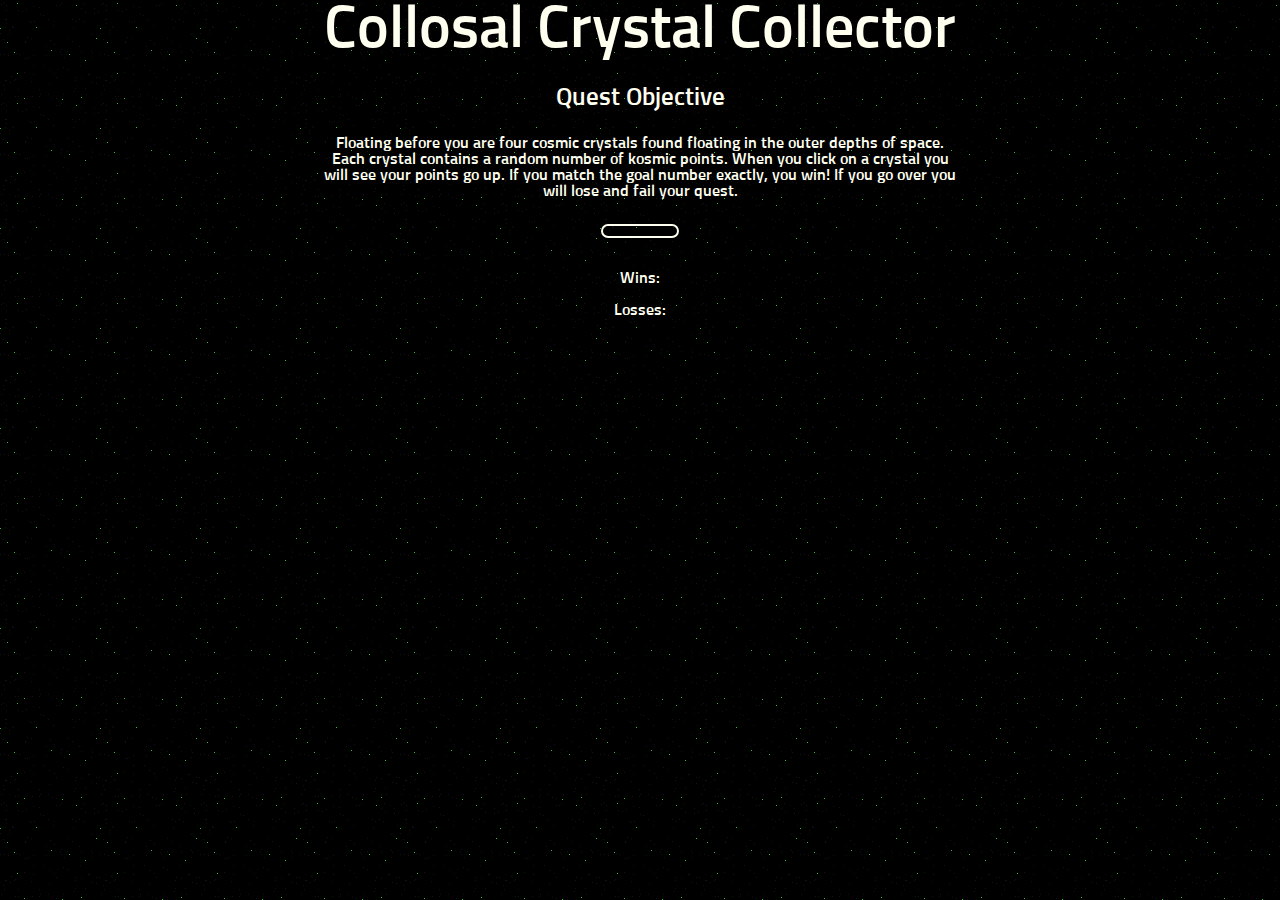
==== index.html @ 7e1f9b7c "changed index file location" ====
<!DOCTYPE html>
<html lang="en">

<head>
    <meta charset="UTF-8">
    <link rel="stylesheet" href="/assets/css/reset.css">
    <link rel="stylesheet" href="/assets/css/style.css">
    <link href="https://fonts.googleapis.com/css?family=Sunflower:300" rel="stylesheet">
    <meta name="viewport" content="width=device-width, initial-scale=1.0">
    <meta http-equiv="X-UA-Compatible" content="ie=edge">
    <title>Crystal Game</title>
</head>

<body>
    <h1>Collosal Crystal Collector</h1>
        <div class="body-container">
            <h2>Quest Objective</h2>
                <p>Floating before you are four cosmic crystals found floating in the outer depths of space. Each crystal contains a random number
            of kosmic points. When you click on a crystal you will see your points go up. If you match the goal number exactly,
            you win! If you go over you will lose and fail your quest.</p>
        </div>
    <div id="targetnumber">

    </div>
    <br>
    <div id="score">

    </div>
    <br>
    <div id="wins">
        Wins:
    </div>
    <br>
    <div id="losses">
        Losses:
    </div>
    <br>
    <div id="counter"></div>
    <div id="crystal-images">

    </div>










    <script src="https://ajax.googleapis.com/ajax/libs/jquery/3.3.1/jquery.min.js"></script>
    <script type="text/javascript" src="javascript/game.js"></script>
</body>

</html>
---- assets/css/style.css ----
html {
    background: url(../images/darkness.png);
    color:ivory;
    font-family: 'Sunflower', sans-serif;
}

img {
    transition: ease-in-out;
   
}
img:hover {
    opacity: .5;
}   

img:active {
    transform: scale(1.1);
    opacity: none;
}

h1 {
    text-align: center;
    font-size: 60px;
    margin-bottom: 25px;
}
h2{
    font-size: 25px;
    margin-bottom: 25px;
}

h2:hover {
    transform: scale(1.1);
    opacity: .5;
}

.body-container {
    text-align: center;
    max-width: 50%;
    margin: 0 auto;
    margin-bottom: 25px;
}

.body-container p:hover {
opacity: .5;
}

#targetnumber {
    border: solid 2px ivory;
    border-radius: 45px;
    max-width: 5%;
    margin: 0 auto;
    padding: 5px;
}

#crystal-images {
    margin-top: 40px;
    text-align: center;
}

#targetnumber{
    text-align: center;
}

#score{
    text-align: center;
}

#wins{
    text-align: center;
}
#losses{
    text-align: center;
    margin-bottom: 0;
}
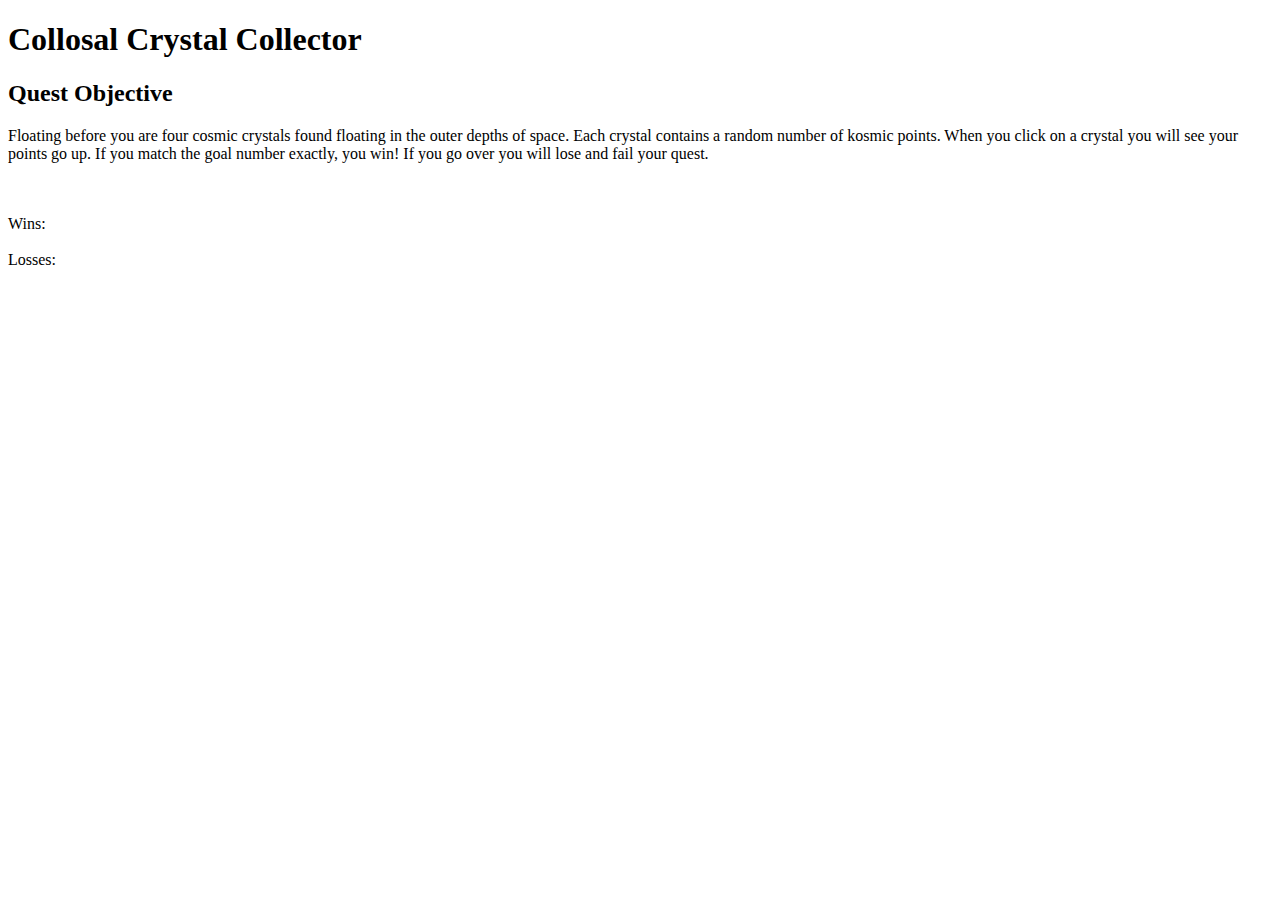
==== commit eb612d84: "revisions" ====
--- a/index.html
+++ b/index.html
@@ -3,8 +3,8 @@
 
 <head>
     <meta charset="UTF-8">
-    <link rel="stylesheet" href="/assets/css/reset.css">
-    <link rel="stylesheet" href="/assets/css/style.css">
+    <link rel="stylesheet" href="../unit-4-game/assets/css/reset.css">
+    <link rel="stylesheet" href="../unit-4-game/assets/css/style.css">
     <link href="https://fonts.googleapis.com/css?family=Sunflower:300" rel="stylesheet">
     <meta name="viewport" content="width=device-width, initial-scale=1.0">
     <meta http-equiv="X-UA-Compatible" content="ie=edge">
@@ -50,7 +50,7 @@
 
 
     <script src="https://ajax.googleapis.com/ajax/libs/jquery/3.3.1/jquery.min.js"></script>
-    <script type="text/javascript" src="javascript/game.js"></script>
+    <script type="text/javascript" src="../unit-4-game/assets/javascript/game.js"></script>
 </body>
 
 </html>